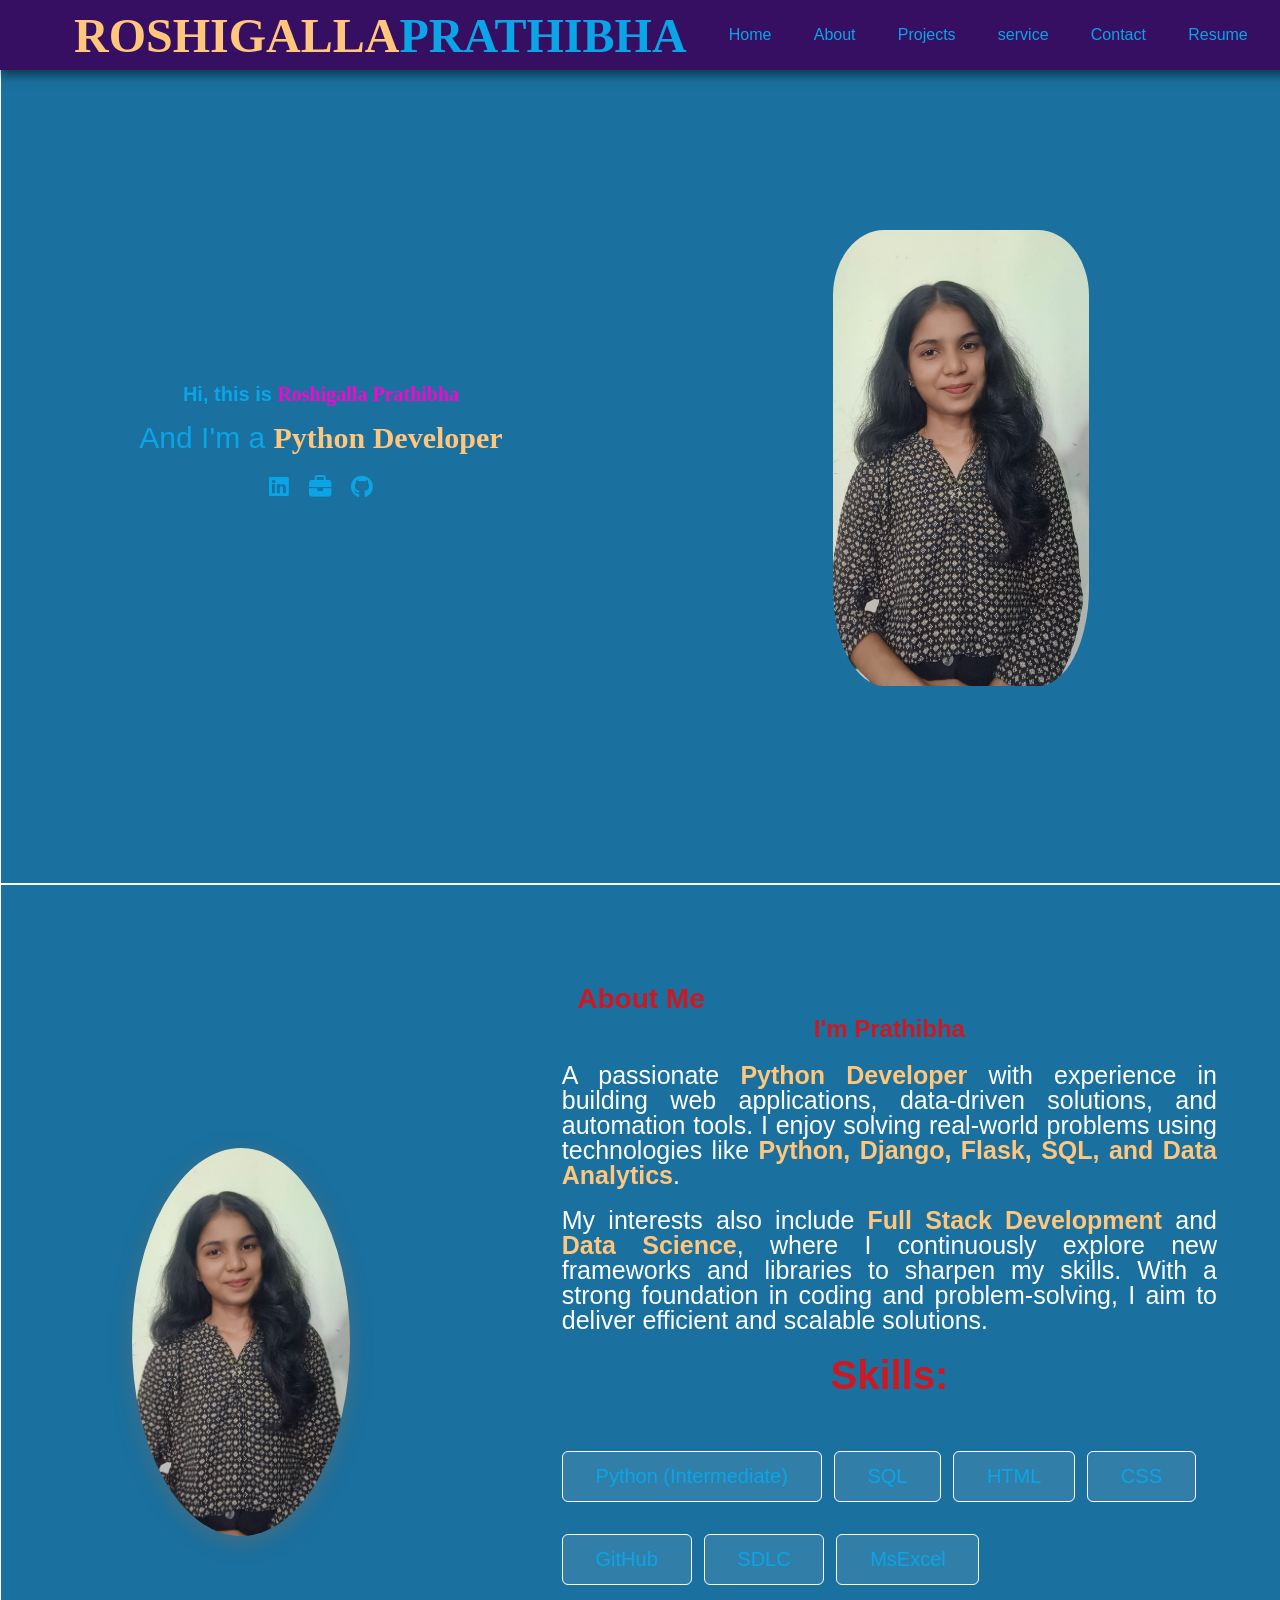
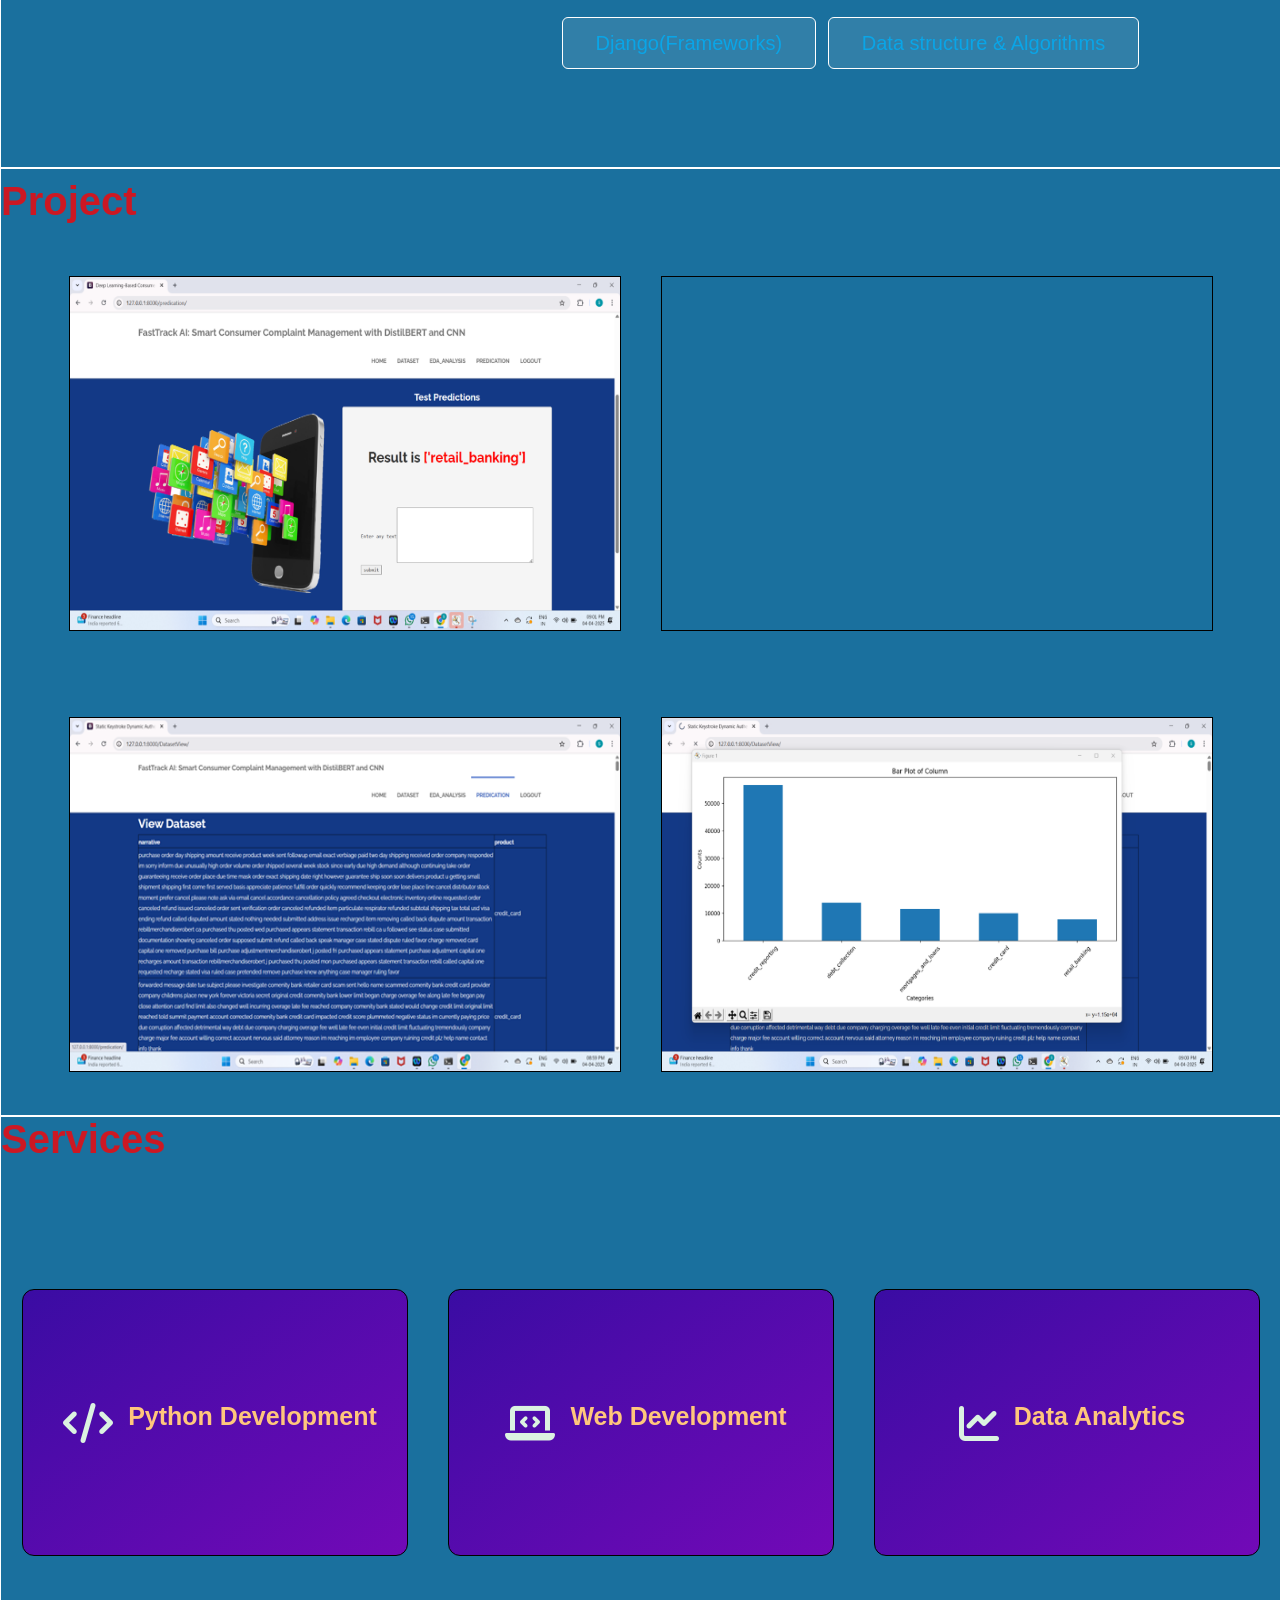
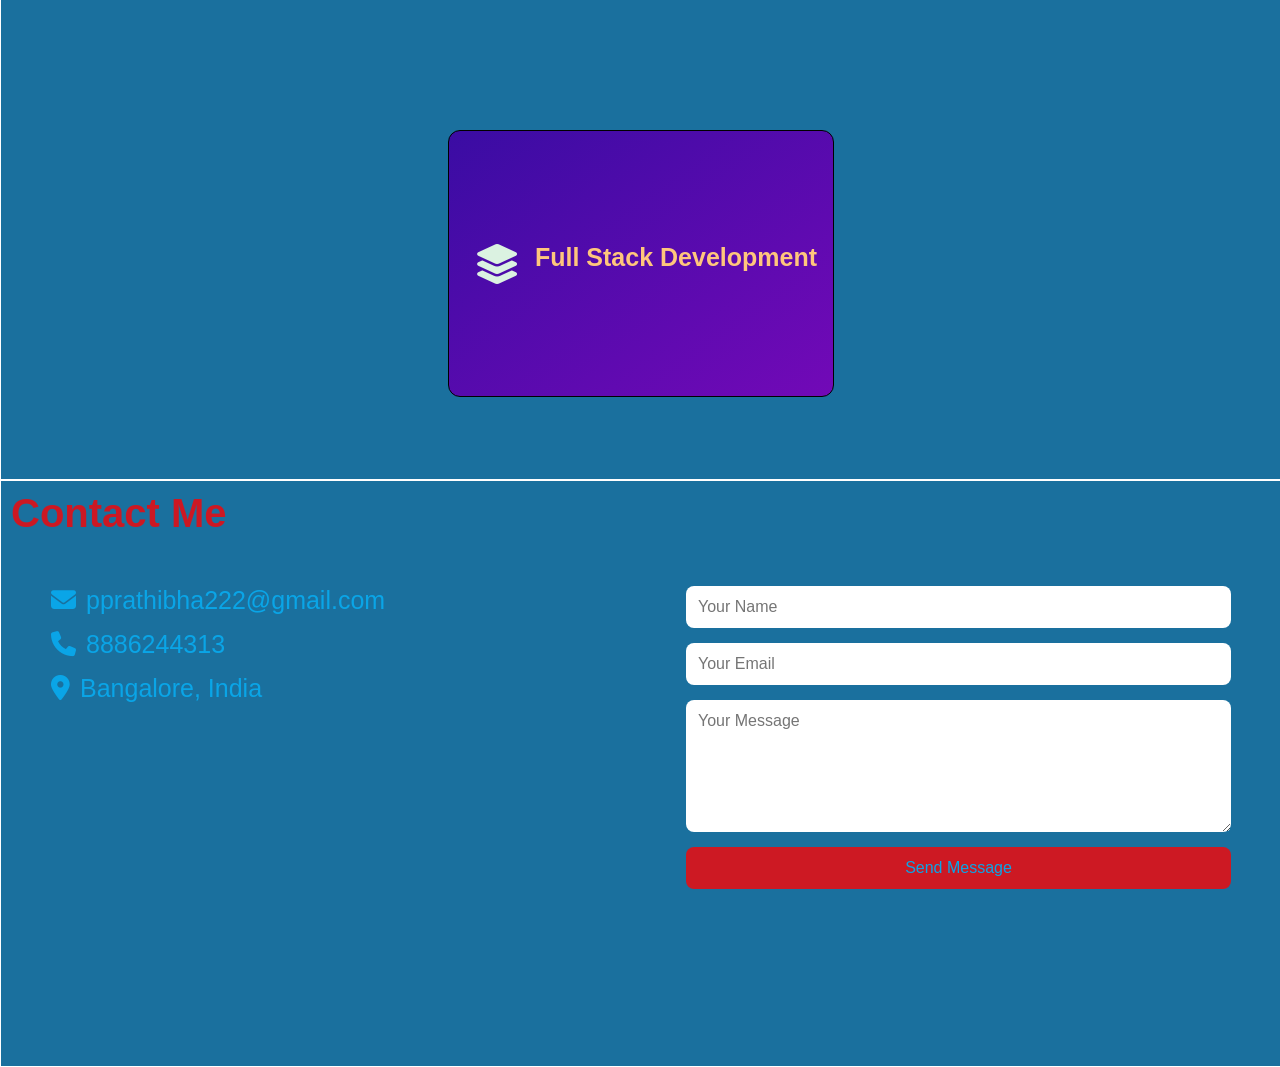
==== index.html @ 81fbc882 "Project1 upload from VS Code" ====
<!DOCTYPE html>
<html lang="en">
<head>
    <meta charset="UTF-8">
    <meta name="viewport" content="width=device-width, initial-scale=1.0">
    <meta name="keywords" content="Portfolio, Prathibha, HTML, CSS, Python,SQL, Excel, Web Development, Projects">
    <meta name="description" content="This is my Portfolio created using HTML and CSS technologies. Showcasing skills, projects, and achievements.">
    <meta name="author" content="Prathibha V">
    <link rel="stylesheet" href="index.css">
    <link rel="shortcut icon" href="675.png" >
    <title>My Portfolio</title>
    <link rel="stylesheet" href="https://cdnjs.cloudflare.com/ajax/libs/font-awesome/6.5.0/css/all.min.css">

</head>
<body>
    <section>
        <header><h1 class="main-logo"><span>
            ROSHIGALLA</span>PRATHIBHA</h1>
        <div class="nav-item">
            <a href="#home">Home</a>
            <a href="#about">About </a>
            <a href="#projects">Projects</a>
            <a href="#services">service</a>
            <a href="#contact">Contact</a>
            <a href="Prathibha R2.pdf"target="_blank" download>Resume</a></div>
        </header>
    <!-- Home section -->
     <div class="container home" id="home">
        <div class="left">
            <h2>Hi, this is <span>Roshigalla Prathibha</span></h2>
        <p>And I'm a <strong >Python Developer</strong></p>
        <div class="social-links">
     <a class="linkedin" href="www.linkedin.com/in/roshigalla-prathibha-606569284" target="_blank">
        <i class="fab fa-linkedin"></i>
    </a>
    <a class="naukri" href="https://www.naukri.com/mnjuser/profile?id=&altresid" target="_blank">
        <i class="fas fa-briefcase"></i>
    </a>
    <a class="github" href="" target="_blank">
        <i class="fab fa-github"></i>
    </a>
    </div>
    </div>
        <div class="right">
            <img src="PASS PHOTO.jpg" alt="Profile Picture">
        </div>
     </div>
     <!-- Home section -->
     <!-- About Section -->
   <div class="container about" id="about">
    <h1>About Me</h1>
    <div class="about-content">
        <div class="about-left">
            <img src="PASS PHOTO.jpg" alt="Profile Picture">
        </div>
        <div class="about-right">
            <h2>I'm Prathibha</h2>
            <p>
                A passionate <strong>Python Developer</strong> with experience in building web applications, 
                data-driven solutions, and automation tools. I enjoy solving real-world problems using 
                technologies like <strong>Python, Django, Flask, SQL, and Data Analytics</strong>.
            </p>
            <p>
                My interests also include <strong>Full Stack Development</strong> and 
                <strong>Data Science</strong>, where I continuously explore new frameworks and libraries 
                to sharpen my skills. With a strong foundation in coding and problem-solving, I aim to 
                deliver efficient and scalable solutions.
            </p>
            <div class="skills">
    <h3><strong>Skills:</strong></h3>
    <div class="skills-container">
      <span class="skill">Python (Intermediate)</span>
      <span class="skill">SQL</span>
      <span class="skill">HTML</span>
      <span class="skill">CSS</span>
      <span class="skill">GitHub</span>
      <span class="skill">SDLC</span>
      <span class="skill">MsExcel</span>
      <span class="skill">Django(Frameworks)</span>
      <span class="skill">Data structure & Algorithms</span>
    </div>
  </div>
        </div>
    </div>
</div>
    <!-- About Section -->
    <!-- project Section -->
    <div class="container projects" id="projects">
        <h1>Project</h1>
        <div class="allprojects">
            <div class="project">
                <img src="project output.png" alt="">
                <div class="project-details">
                    <strong>Dashboard Design Project</strong>
                    <p>Tools : HTML and CSS</p>
                    <div class="project-links">
                    <!-- <a href="https://PrathibhaRoshi.github.io/Project1/"><img src="view.png" alt="Live Demo"></a> -->
                    <!-- <a href="https://github.com/PrathibhaRoshi/Project1.git "><img src="code.png" alt="Git code"></a> -->
                    </div>
                </div>
            </div>
            <div class="project">
                <!-- <video src="WhatsApp Video 2025-06-29 at 18.28.15_fc5fadd8.mp4" muted autoplay></video> -->
                <div class="project-details">
                    <strong>An Efficient Deep Learning-Based Firearm Detection System Using YOLOv8</strong>
        <p>Tools : Python, Flask, YOLOv8 (Ultralytics), OpenCV, CvZone, NumPy, Pandas, SQLite3, Joblib, Pickle, Argon2 (Password Hasher), HTML, CSS, JavaScript, Deep Learning Models</p>

                    <div class="project-links">
                    <!-- <a href="WhatsApp Video 2025-06-29 at 18.28.15_fc5fadd8.mp4" target="_blank"><img src="view.png" alt=""></a> -->
                    <!-- <a href="https://github.com/PrathibhaRoshi/Project1.git"><img src="code.png" alt=""></a> -->
                    </div>
                </div>
            </div>
            
            <div class="project">
                <img src="project outpput.png" alt="">
                <div class="project-details">
                    <strong>Dashboard Design Project</strong>
                    <p>Tools : HTML and CSS</p>
                    <div class="project-links">
                    <a href="#"><img src="view.png" alt=""></a>
                    <a href="#"><img src="code.png" alt=""></a>
                    </div>
                </div>
            </div>
            <div class="project">
                <img src="project3output.png" alt="">
                <div class="project-details">
                    <strong>Dashboard Design Project</strong>
                    <p>Tools : HTML and CSS</p>
                    <div class="project-links">
                    <a href="#"><img src="view.png" alt=""></a>
                    <a href="#"><img src="code.png" alt=""></a>
                    </div>
                </div>
            </div>
            
        </div>
    </div>
    <!-- project Section -->
    <!-- Service Section -->
    <!-- Service Section -->
<!-- Service Section -->
<div id="services" class="container services">
  <h1>Services</h1>
  <div class="service-cards">

    <div class="service">
      <i class="fas fa-code"></i>
      <h3>Python Development</h3>
      <div class="service-details">
        <p>Building efficient scripts, automation tools, and backend applications using Python.</p>
      </div>
    </div>

    <div class="service">
      <i class="fas fa-laptop-code"></i>
      <h3>Web Development</h3>
      <div class="service-details">
        
        <p>Designing and developing responsive websites with HTML, CSS, and JavaScript.</p>
      </div>
    </div>

    <div class="service">
      <i class="fas fa-chart-line"></i>
      <h3>Data Analytics</h3>
      <div class="service-details">
       
        <p>Transforming raw data into insights using SQL, Pandas, Excel, and Power BI.</p>
      </div>
    </div>

    <div class="service">
      <i class="fas fa-layer-group"></i>
      <h3>Full Stack Development</h3>
      <div class="service-details">
        <p>Creating end-to-end applications with frontend, backend, and database integration.</p>
      </div>
    </div>

  </div>
</div>
<!-- Service Section -->

<!-- Contact Section -->
<div id="contact" class="container contact">
  <h1>Contact Me</h1>
  <div class="contact-content">
    
    <!-- Contact Info -->
    <div class="contact-info">
      <div class="info-item">
        <i class="fas fa-envelope"></i>
        <p>pprathibha222@gmail.com</p>
      </div>
      <div class="info-item">
        <i class="fas fa-phone"></i>
        <p>8886244313</p>
      </div>
      <div class="info-item">
        <i class="fas fa-map-marker-alt"></i>
        <p>Bangalore, India</p>
      </div>
    </div>

    <!-- Contact Form -->
    <div class="contact-form">
      <form action="mailto:pprathibha222@gmail.com" method="POST" enctype="text/plain">
        <input type="text" name="name" placeholder="Your Name" required>
        <input type="email" name="email" placeholder="Your Email" required>
        <textarea name="message" rows="6" placeholder="Your Message" required></textarea>
        <button type="submit">Send Message</button>
      </form>
    </div>

  </div>
</div>

    <!-- Contact Section -->
     </section>
</body>
</html>
---- index.css ----
* {
  margin: 0;
  padding: 0;
  font-family: Arial, Helvetica, sans-serif;
}
@font-face {
  font-family: heart;
  src: url() format("opentype");;
}
@font-face {
  font-family: one;
  src: url(Voice\ In\ My\ Head.otf) format("opentype");;
}
:root {
  /* Theme Colors (only this block — paste over your current :root) */
  --main-color: #0aa5e7;                /* primary text / white */
  --accent-color: #f706cb;              /* bright pinkish–purple accent */
  --highlight-color: #ffc67c;           /* soft pink highlight */
  --background-dark: #1a709e;           /* deep purple / page background */
  --background-secondary: #370f62;      /* secondary section background */
  --border-color: #050207;              /* subtle purple border */
  --shadow-color: rgba(109, 106, 106, 0.55);  /* drop shadow color */
  --card-bg: linear-gradient(145deg, #3a0ca3 0%, #7209b7 100%); /* card gradient */
  --button-bg: #dbf2e1;                 /* light pastel button bg */
  --button-hover: #b9b3e9;              /* button hover */
  --link-bg: #ff0000c7;                   /* magenta for links / icon backgrounds */
  --color-hover-bg: rgba(48, 21, 65, 0.15); /* NEW: soft purple hover background */

  /* font variables (kept as you had them) */
  --Primary-special-text: heart;
  --Secondary-special-text: one;
}
  

section {
  width: 100%;
  background-color: darkslategray;
}

section > header {
  display: flex;
  align-items: center;
  justify-content: space-between;
  padding: 0px 10px;
  background-color: var(--background-secondary);
  box-shadow: 0px 5px 10px rgba(0, 0, 0, 0.5);
  position: fixed;
  top: 0;
  left: 0;
  height: 70px;
  width: 100%;
  z-index: 100;
}

.main-logo {
  padding-top: 1%;
  padding-left: 5%;
  padding-bottom: 1%;
  font-size: 3rem;
  font-family: var(--Primary-special-text );
  text-transform: uppercase;
  color: var(--main-color);
}

.main-logo span {
  color:var(--highlight-color);
  font-family: var(--Primary-special-text);
}
header > .nav-item {
  width: 50%;
  display: flex;
  align-items: center;
  justify-content: space-evenly;
}
a {
  text-decoration: none;
  color: var(--main-color);
  font-size: 100%;
}
a:hover {
  color: var(--accent-color);
  transition: 0.3s;
  text-decoration: dotted underline;
}
.container {
  height: 100vh;
  width: 100%;
  border: solid white 1px;
}
.home {
  height: 98vh;
  width: 100%;
  display: flex;
  background-color: var(--background-dark);
}
.home > .left {
  height: 100%;
  width: 50%;
  display: flex;
  flex-direction: column;
  align-items: center;
  justify-content: center;
  color: var(--main-color);
  text-align: center;
}
.home > .right {
  display: flex;
  align-items: center;
  justify-content: center;
  height: 100%;
  width: 50%;
  
}
.right > img {
  padding-top: 5%;
  border-radius: 20%;
  width: 40%; 
  height: auto;
  margin: 0; 
  box-shadow: 0px 5px 20px --shadow-color;
}
.left h2 {
  font-size: 20px;
  margin-bottom: 15px;
  color:var(--main-color);
}
.left p{
  font-size: 30px;
}
strong {
  font-family: var(--Secondary-special-text);
  color: var(--highlight-color);
}

.left a:hover {
  font-size: 4rem;
  transition: 0.3s;
}
.left span {
  font-family: var(--Secondary-special-text);
  color: var(--accent-color);
}


.social-links {
  margin-top: 20px;
  display: flex;
  gap: 20px;
  justify-content: center;
  flex-direction: row;

}
.social-links a {
  font-size: 1.4rem;
  color: var(--main-color);
  transition: 0.3s;
}
.linkedin:hover {
  color: #0a66c2;;
  
}
.facebook:hover {
  color: #1877f2;
}
.naukri:hover {
  color:#ffd54f;
}
.github:hover {
  color: #ffffff;
}
.about {
  display: flex;
  text-align: center;
  flex-direction: column;
  align-items: center;
  justify-content: center;
  color: white;
  background-color: var(--background-dark);
  font-family: 'Courier New', Courier, monospace;
  position: relative;
  height: 98vh;
  width: 100%;
}
.about strong{
  font-family:'Segoe UI', Tahoma, Geneva, Verdana, sans-serif;

}

.about h1 {
  position: static;
    top: 5px;
    left: 10px;
    font-size: 28px;
    font-weight: bold;
    color: var(--link-bg);

}

.about-content {
  display: flex;
  flex-wrap: wrap;
  align-items: center;
  justify-content:space-between;
  gap: 60px;
}

.about-left {
  flex: 1;
  margin-right: 5%;
  display: flex;
  justify-content: center;
  align-items: center;
  width:50%;
}

.about-left img {
  margin-left: 10%;
  max-width: 50%; 
  height: auto; 
  border-radius: 50%;
  border: 2px solid var(--highlight-color) white;
  box-shadow: 0 5px 20px var(--shadow-color);
} 

.about-right {
  flex: 1.5;
  margin-right: 5%;
  width:100% ;
  
}


.about-right h2 {
  font-size: 2.2;
  margin-bottom: 20px;
  color: var(--link-bg);
}

.about-right p {
  text-align: justify;
   font-size: 25px;
  margin-bottoM: 20px;
  line-height: 1;
}
.skill {
  margin-top: 20px;
}

.skills strong {
  color: var(--link-bg);  
  font-size: 40px;
  
}
.skills h3 {
  padding-bottom:  5%; 
}

.skills-container {
  display: flex;
  flex-wrap: wrap;
  gap: 12px;
}

.skill {
  background: rgba(255, 255,255, 0.1);
  color: var(--main-color);
  padding: 2% 5%;
  border: 1px solid white;
  border-radius: 6px;
  font-size:20px;
  transition: 0.3s;
}

.skill:hover {
  background: var(--background-secondary);
  transform: scale(1.05);
  cursor: pointer;
}


.projects {
  height: fit-content;
  overflow: hidden; 
  margin: 0px;
}
.allprojects {
  padding-top: 5%;
  height: 98vh;
  width: 100%;
  display: flex;
  align-items: center;
  justify-content: center;
  flex-wrap: wrap;
  background-color: var(--background-dark);
}
.allprojects > .project {

  height: 40%;
  width: 43%;
  border: solid black 1px;
  margin: 20px;
  box-shadow: 0px 5px 20px --shadow-color;
  
}

 .project {
  position: relative; 
  overflow: hidden;
}
.projects h1{
  font-size: 2.5rem;
  
  position: absolute;
  color:var(--link-bg);
  margin-top: 10px;
}

.project img {
  height: 100%;
  width: 100%;
  display: block;
}
.project video {
  width: 100%;
  height: 100%;
  object-fit: cover; 
  display: block;
  border-radius: 8px;
}
.project-details strong{
  color: var(--link-bg);
   font-size:25px;
   letter-spacing: 2px;
}
.project-details p{
font-size: 20px;
}


.project-details {
  position: absolute;
  bottom: 0;
  left: 0;
  height: 100%;
  width: 100%;
  padding-left:5px;
  background: var(--background-secondary);
  color: var(--main-color);
  display: flex;
  font-size: 0.7rem;
  flex-direction: column;
  align-items: center;
  justify-content: center;
  opacity: 0; 
  transition: opacity 0.5s ease;
  gap: 10px;
}
.project:hover .project-details {
  opacity: 1; 
}
.project-links{
  display: flex;
  Flex-direction: row;
  gap: 20px;
}

.project-details a {

  width: 20px;
  height: 20px;
  text-decoration: none;
  background-color:var(--link-bg);
  border-radius: 20px;
  padding: 10px;
}
/* Services Section */
/* Services Section */
.services {
  background-color: var(--background-dark);
  
  text-align: center;
  color: white;
  height: 98vh;
  width: 100%;
  padding-bottom: 80px;

}

.services h1 {
  font-size: 2.5rem;
  margin-bottom: 40px;
  color: var(--link-bg);
  text-align: left;
}
.service-cards {
 margin-top: 10px;
 height: 100%;
  width: 100%;
  display: flex;
  align-items: center;
  justify-content: center;
  flex-wrap: wrap;
}
.service {
  width: 30%;      

  height: 30%;    
  border: solid black 1px;
  margin: 20px;
  position: relative;
  left: 0px;
  bottom: 0px;
  border-radius: 12px;
  overflow: hidden;
  background: var(--card-bg);
  box-shadow: 0px 5px 20px --shadow-color;
  cursor: pointer;
  display: flex;
  align-items: center;
  justify-content: center;
}


/* Icon */
.service i {
  padding-left: 10px;
  font-size: 40px;
  color: var(--button-bg);
  transition: transform 0.3s ease, opacity 0.5s ease;
}
  .service h3 {
    padding-left: 15px;
    font-size:25px;
    margin-bottom: 12px;
    color: var(--highlight-color);
  }


.service:hover i {
  transform: scale(1.2);
  opacity: 0;
  transition: 0.3s ease;
}

.service:hover h3 {
  transform: scale(1.2);
  opacity: 0;
  transition: 0.3s ease;
}

/* Overlay */
.service-details {
  position: absolute;
  top: 0;
  left: 0;
  width: 100%;
  height: 100%;
  background: var(--color-hover-bg);
  display: flex;
  flex-direction: column;
  justify-content: center;
  align-items: center;
  text-align: center;
  opacity: 0;
  
  transition: opacity 0.5s ease;
}

.service:hover .service-details {
  opacity: 1;
  
}

/* Overlay text */
.service-details p {
  font-size: 25px;
  line-height: 1.6;
  color: var(--main-color);       
  text-align: center;          
  white-space: normal;   
  max-width: 80%;
}
.contact {
  background: var(--background-dark);
  color: var(--main-color);
  height: 65vh;
  text-align: center;
}

.contact h1 {
  padding: 10px;
  font-size: 2.5rem;
  margin-bottom: 40px;
  text-align: left;
  color: var(--link-bg);
}

.contact-content {
  display: flex;
  flex-wrap: wrap;
  justify-content: center;
  gap: 40px;
}

.contact-info {
  flex: 1;
  min-width: 250px;
  margin-left: 50px;
}

.info-item {
  display: flex;
  align-items: center;
  gap: 10px;
  font-size: 25px;
  margin-bottom: 15px;
}

.contact-form {
  flex: 1;
  min-width: 300px;
}

.contact-form form {
  display: flex;
  flex-direction: column;
  gap: 15px;
  margin-right: 50px;
}

.contact-form input,
.contact-form textarea {
  padding: 12px;
  border-radius: 8px;
  border: none;
  font-size: 1rem;
}

.contact-form button {
  padding: 12px;
  border: none;
  border-radius: 8px;
  background: var(--link-bg);
  color: var(--main-color);
  font-size: 1rem;
  cursor: pointer;
  transition: 0.3s ease;
}

.contact-form button:hover {
  background: var(--color-hover-bg);
  transform: scale(1.05);
}
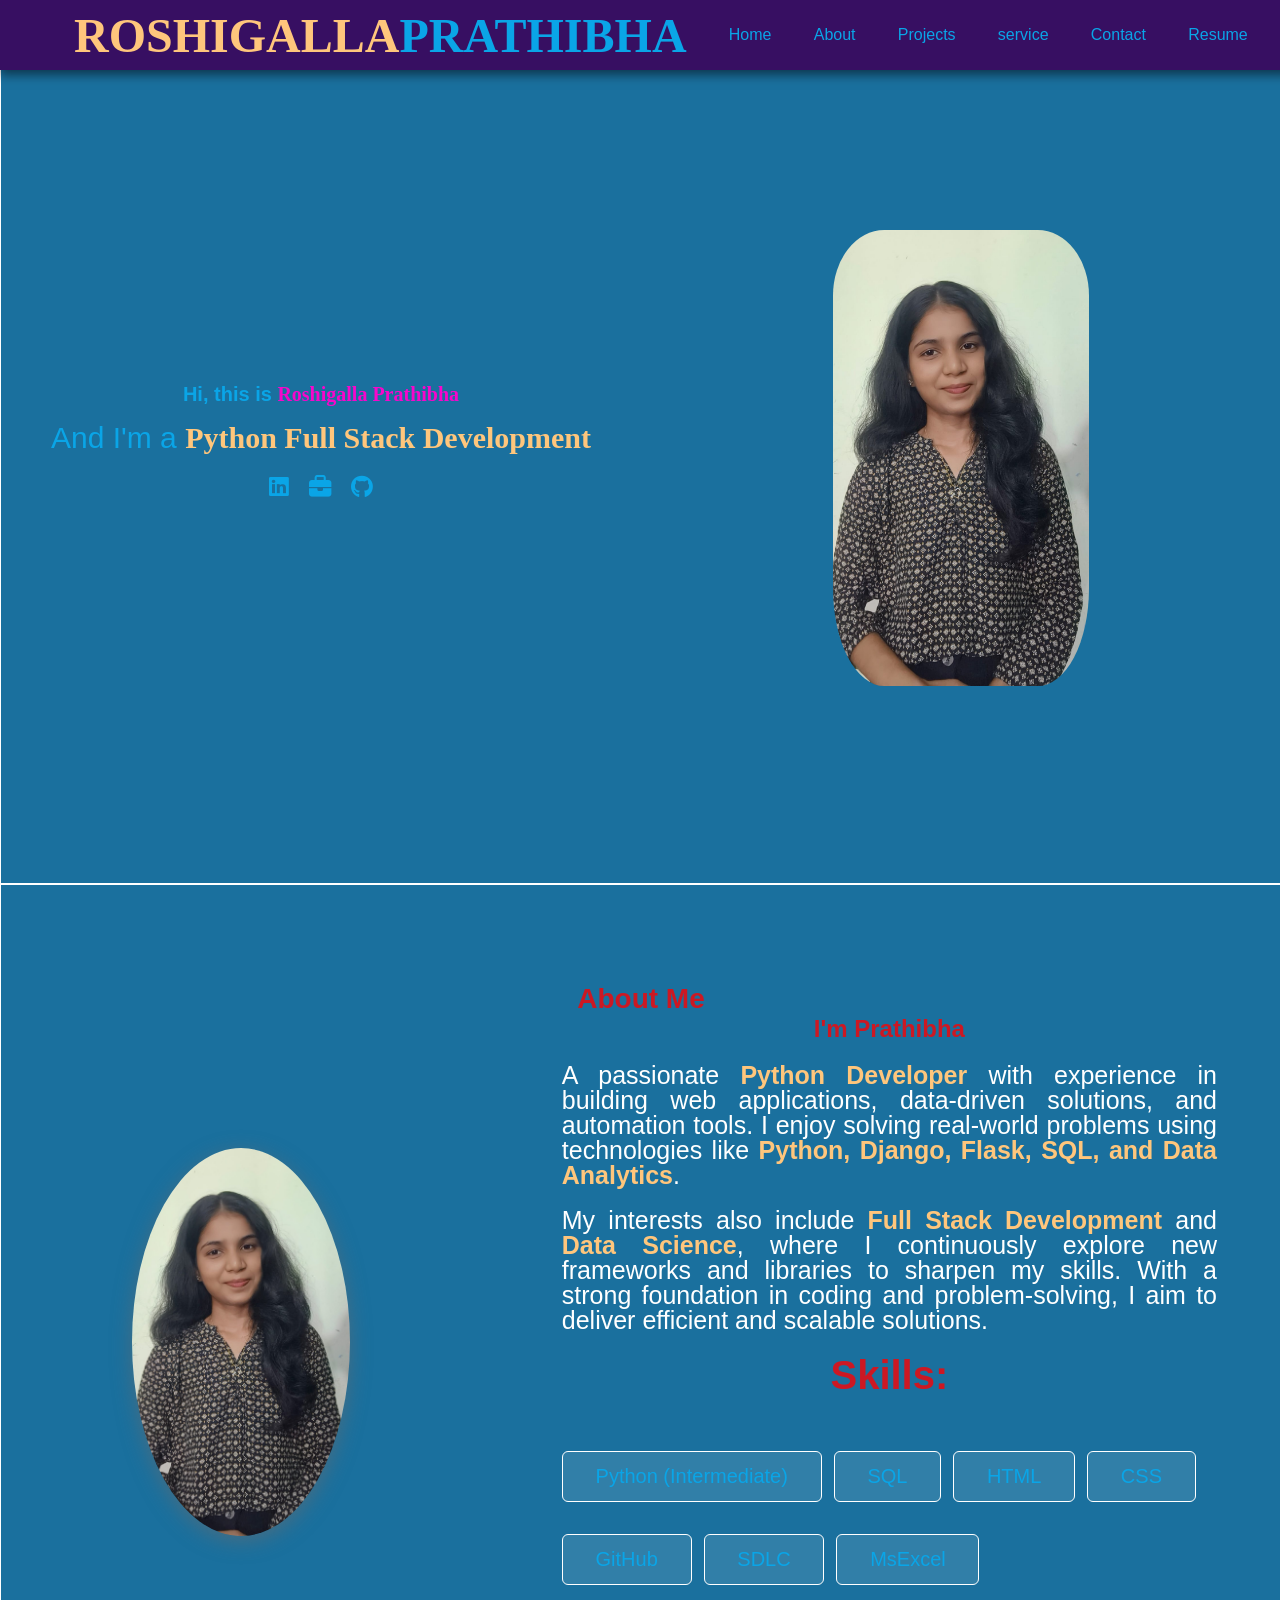
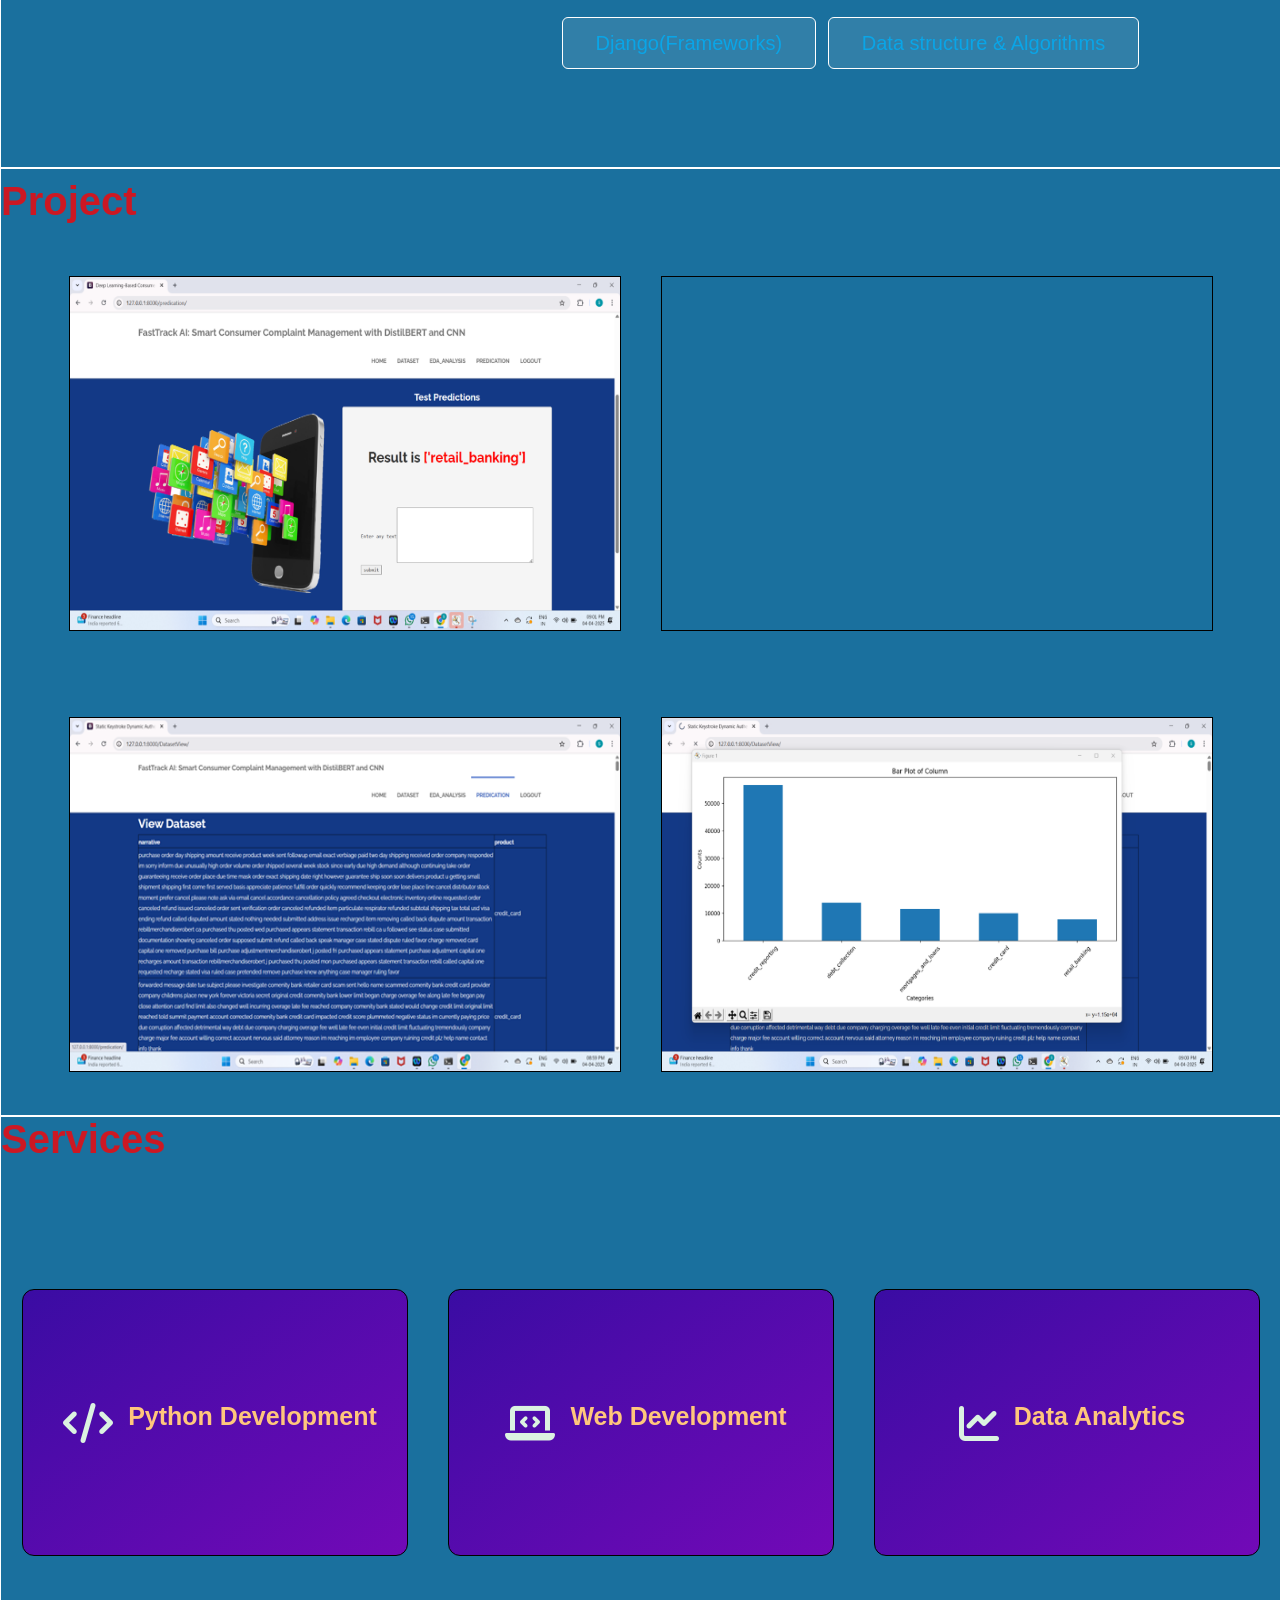
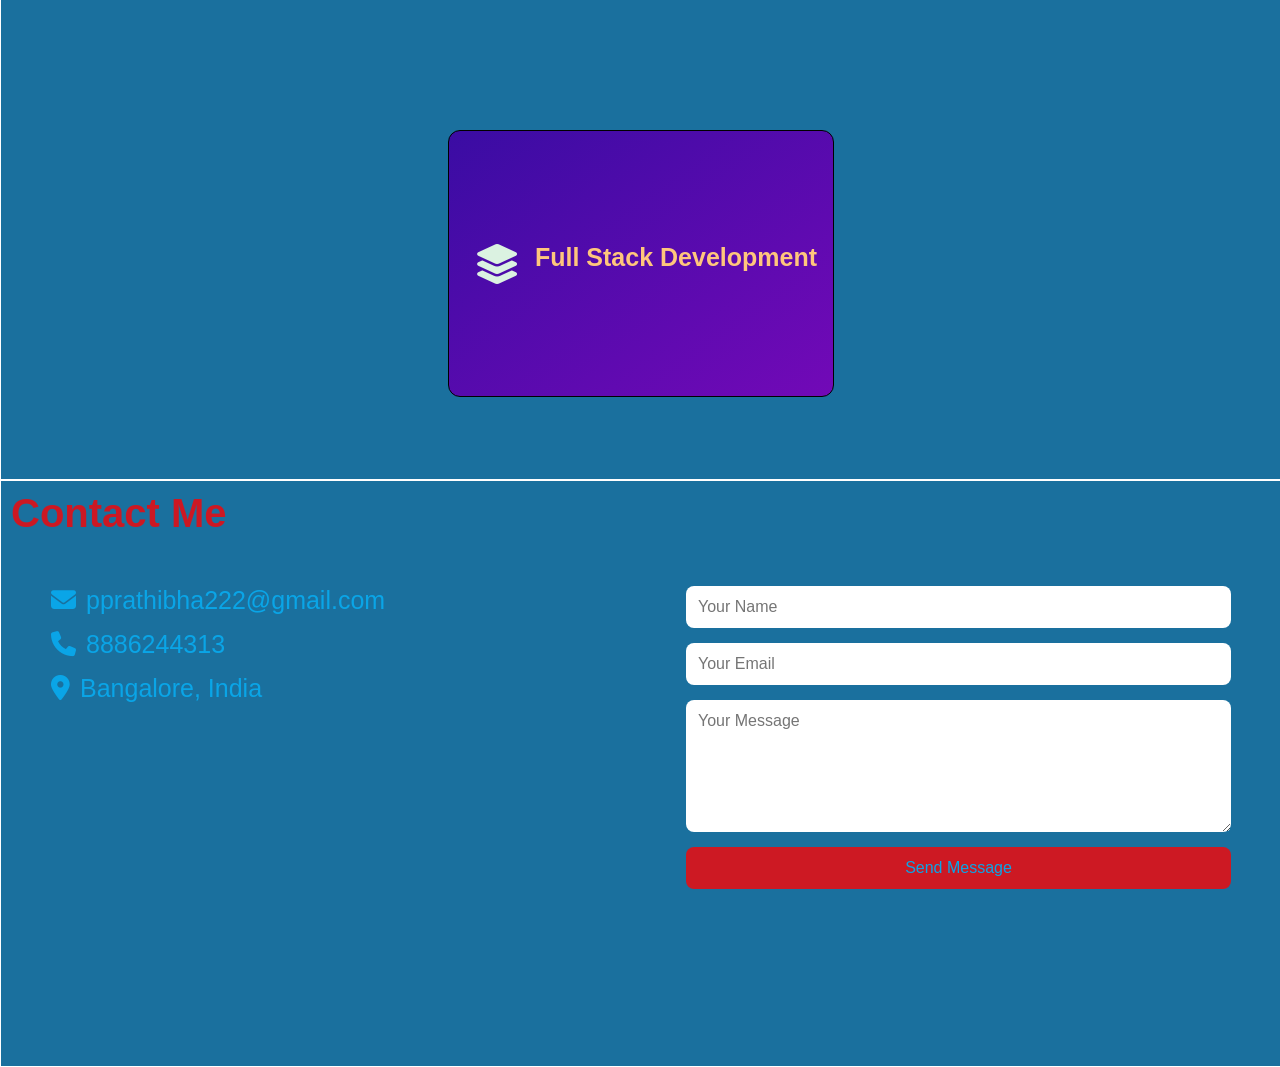
==== commit c4bc1eb1: "Update index.html Updated index.html" ====
--- a/index.html
+++ b/index.html
@@ -29,7 +29,7 @@
      <div class="container home" id="home">
         <div class="left">
             <h2>Hi, this is <span>Roshigalla Prathibha</span></h2>
-        <p>And I'm a <strong >Python Developer</strong></p>
+        <p>And I'm a <strong >Python  Full Stack Development</strong></p>
         <div class="social-links">
      <a class="linkedin" href="www.linkedin.com/in/roshigalla-prathibha-606569284" target="_blank">
         <i class="fab fa-linkedin"></i>
@@ -221,4 +221,4 @@
     <!-- Contact Section -->
      </section>
 </body>
-</html>+</html>
